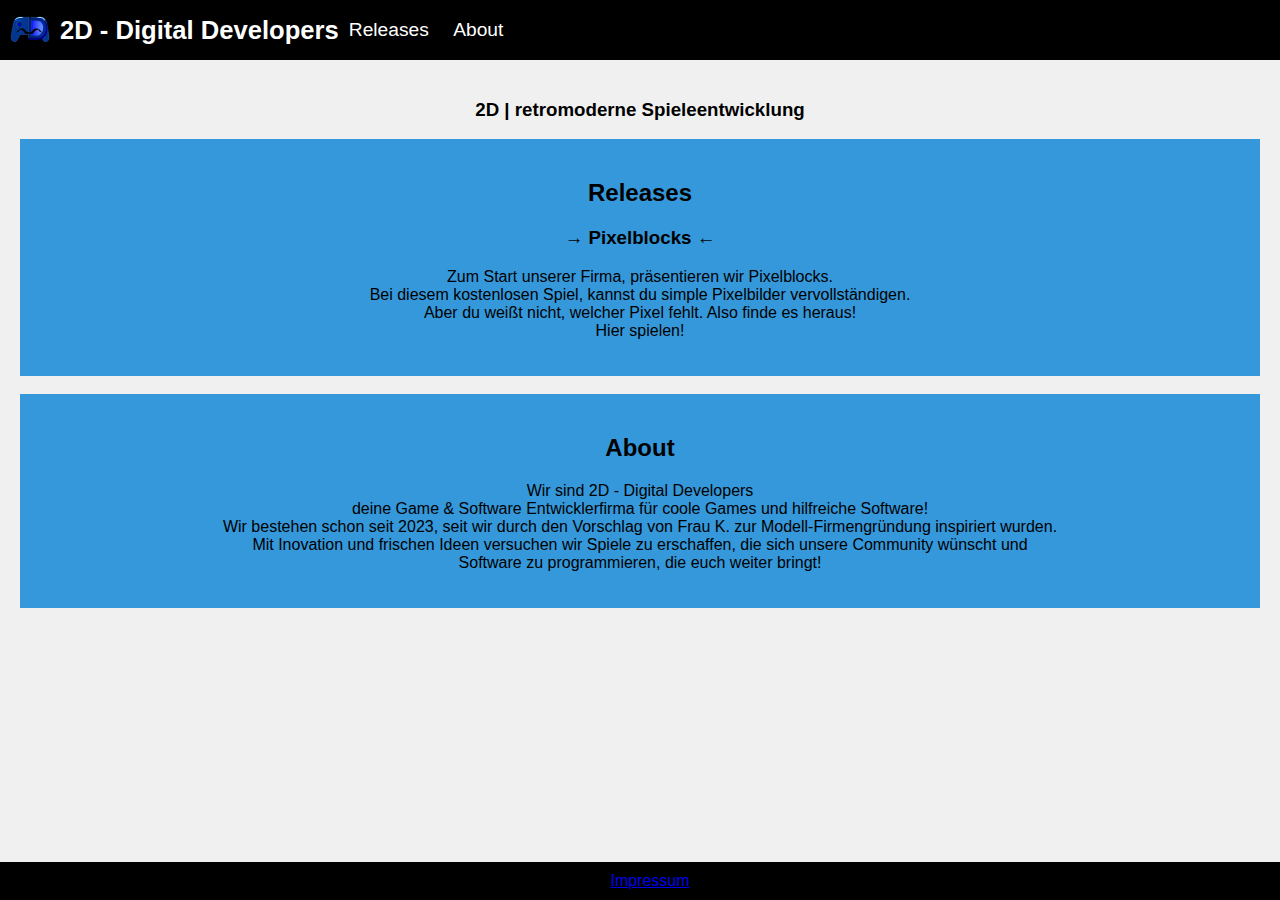
==== index.html @ c5aa9b8b "Webseite" ====
<!DOCTYPE html>
<html lang="de">
<head>
    <meta charset="UTF-8">
    <meta name="viewport" content="width=device-width, initial-scale=1.0">
    <title>2D - Digital Developers</title>
    <link rel="stylesheet" href="style.css">
</head>
<body>

<header>
    <img src="logo.svg" alt="Logo" width="40" height="40">
    <h1>2D - Digital Developers</h1><br>
    <nav>
        <a href="#release">Releases</a>
        <a href="#about">About</a>
        <!-- Weitere Navigationslinks hinzufügen -->
    </nav>
</header>

<main>
    <h3>2D | retromoderne Spieleentwicklung</h3>
    <section id="release" class="blue-background">
        <h2>Releases</h2>
        <h3>→ Pixelblocks ←</h3>
        <p>
            Zum Start unserer Firma, präsentieren wir Pixelblocks. <br>
            Bei diesem kostenlosen Spiel, kannst du simple Pixelbilder vervollständigen. <br>
            Aber du weißt nicht, welcher Pixel fehlt. Also finde es heraus! <br>
            <a>Hier spielen!</a> 
        </p>
        <!-- Hier kommt der Inhalt für den Release-Bereich -->
    </section>
    <br>
    <section id="about" class="blue-background">
        <h2>About</h2>
        <p>
            Wir sind 2D - Digital Developers <br>
            deine Game & Software Entwicklerfirma für coole Games und hilfreiche Software! <br>
            Wir bestehen schon seit 2023, seit wir durch den Vorschlag von Frau K. zur Modell-Firmengründung inspiriert wurden. <br>
            Mit Inovation und frischen Ideen versuchen wir Spiele zu erschaffen, die sich unsere Community wünscht und <br>
            Software zu programmieren, die euch weiter bringt!
        </p>
        <!-- Hier kommt der Inhalt für den About-Bereich -->
    </section>

    <!-- Weitere Sektionen für sonstige Text- und Bildbereiche hinzufügen -->
</main>

<footer>
    <a href="./imprint/index.html">Impressum</a>
</footer>

</body>
</html>
---- style.css ----
body {
    margin: 0;
    font-family: Arial, sans-serif;
    background-color: #f0f0f0;
    color: #000000;
}

header, footer {
    background-color: #000000;
    color: #ffffff;
    padding: 10px;
    position: fixed;
    width: 100%;
    z-index: 1000;
    text-align: center;
}

footer {
    bottom: 0;
}

header {
    top: 0;
    display: flex;
    align-items: center;
}

header img {
    width: 40px;
    height: 40px;
    margin-right: 10px;
}

h1 {
    margin: 0;
    font-size: 2vw;
}

header h1 a {
    color: #ffffff;
    text-decoration: none;
}

nav {
    float: right;
}

nav a {
    color: #ffffff;
    margin: 0 10px;
    text-decoration: none;
    font-size: 1.5vw;
}

main {
    margin-top: 60px;
    padding: 20px;
    text-align: center;
}

.blue-background {
    background-color: #3498db;
    padding: 20px;
    transition: background-color 0.3s ease;
}

.blue-background:hover {
    background-color: #2980b9;
}

.svg-animation {
    width: 20vw;
    height: 20vw;
    background-color: #ffffff;
    border-radius: 50%;
    animation: spin 2s linear infinite;
}

@keyframes spin {
    0% { transform: rotate(0deg); }
    100% { transform: rotate(360deg); }
}
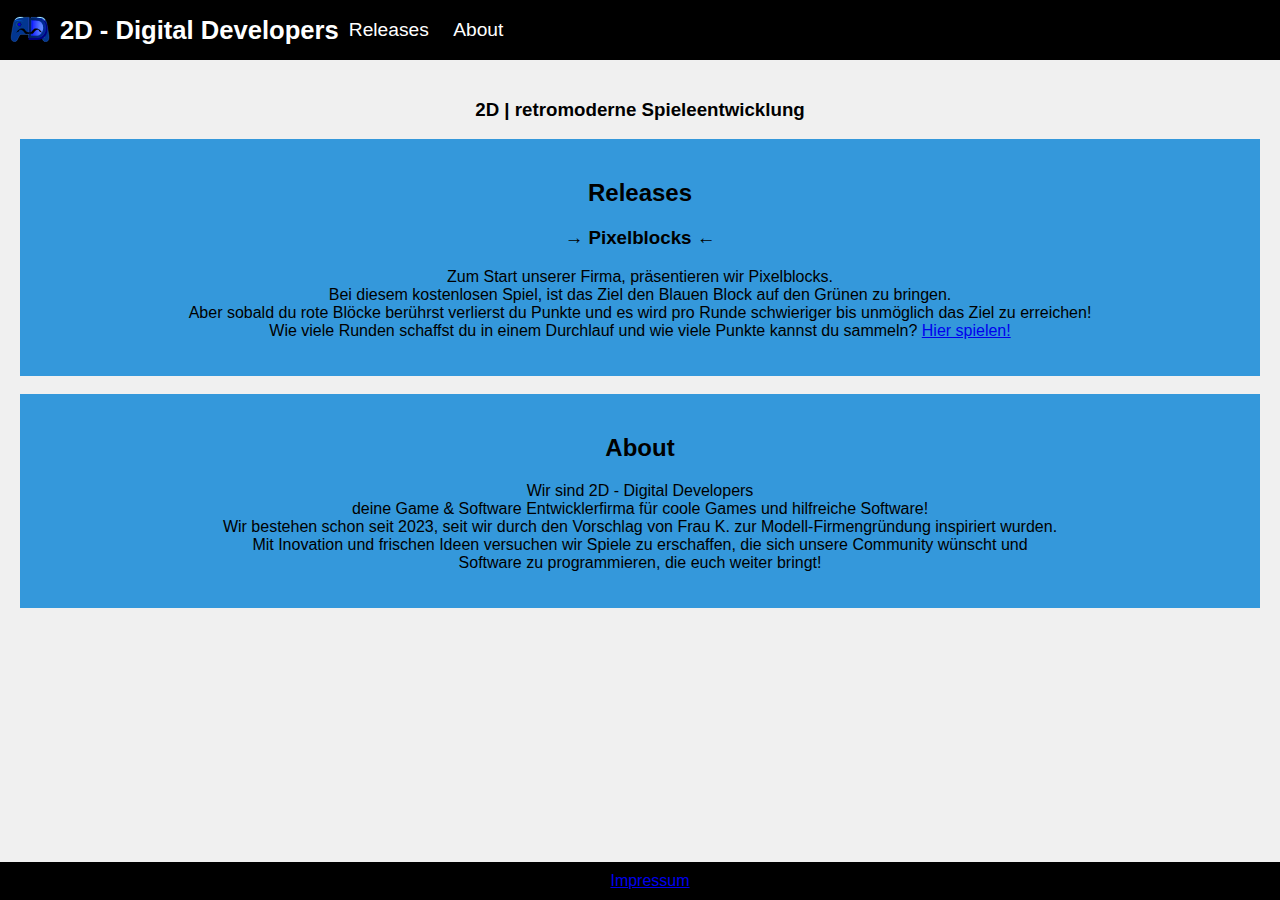
==== commit e740be8f: "Überarbeitung Text" ====
--- a/index.html
+++ b/index.html
@@ -25,9 +25,10 @@
         <h3>→ Pixelblocks ←</h3>
         <p>
             Zum Start unserer Firma, präsentieren wir Pixelblocks. <br>
-            Bei diesem kostenlosen Spiel, kannst du simple Pixelbilder vervollständigen. <br>
-            Aber du weißt nicht, welcher Pixel fehlt. Also finde es heraus! <br>
-            <a>Hier spielen!</a> 
+            Bei diesem kostenlosen Spiel, ist das Ziel den Blauen Block auf den Grünen zu bringen. <br>
+            Aber sobald du rote Blöcke berührst verlierst du Punkte und es wird pro Runde schwieriger bis unmöglich das Ziel zu erreichen! <br>
+            Wie viele Runden schaffst du in einem Durchlauf und wie viele Punkte kannst du sammeln?
+            <a href="https://linkluigimaster.github.io/2D_Pixelblocks/">Hier spielen!</a> 
         </p>
         <!-- Hier kommt der Inhalt für den Release-Bereich -->
     </section>
